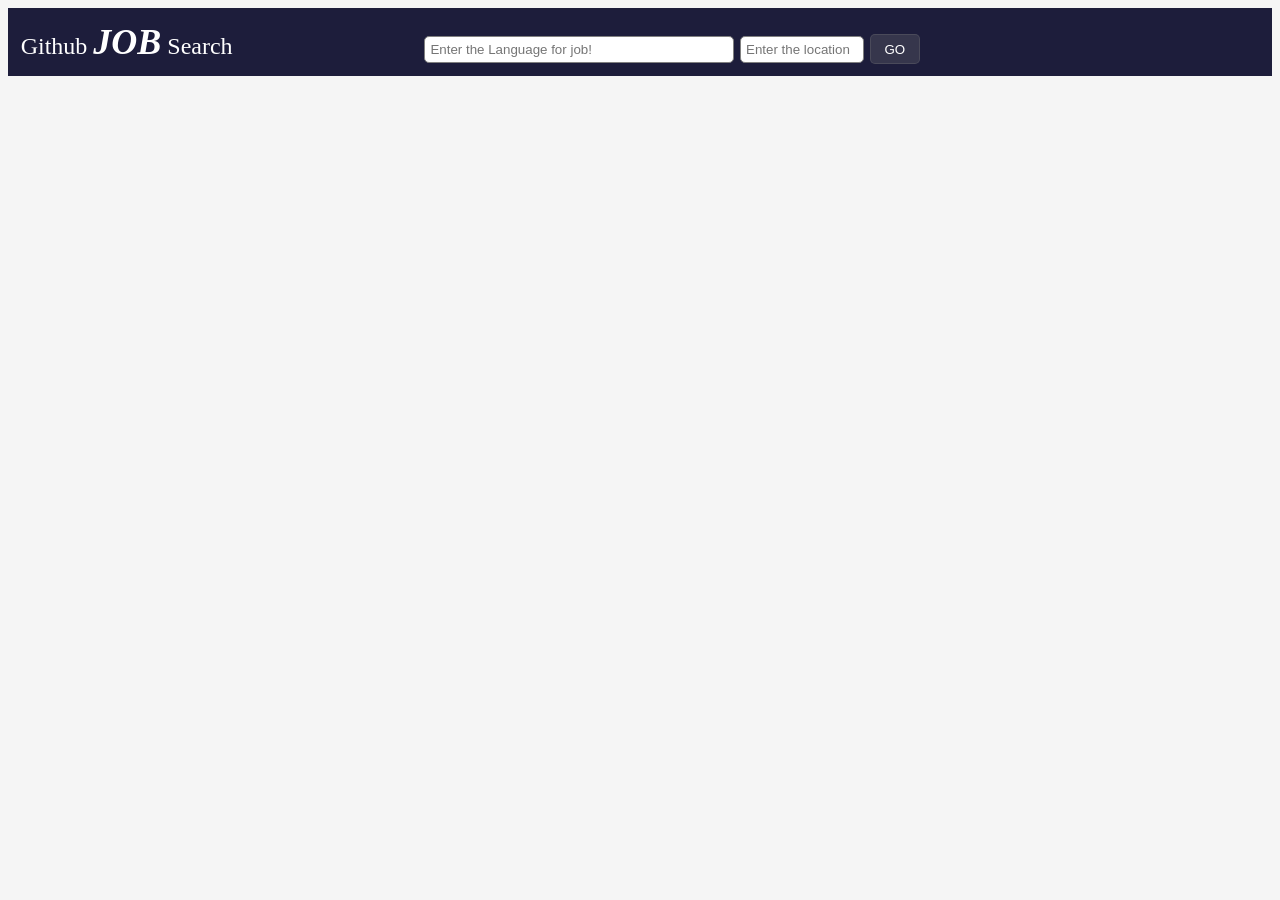
==== sprint_3/index.html @ d62a4635 "sprint_3" ====
<html>
    <head>
        <title>GITHUG JOB SEARCH</title>
        <link rel="stylesheet" href="style.css">
    </head>
    <body>
        <div id="back">
            Github <em>JOB</em> Search
            <input type="text" placeholder="Enter the Language for job!" id="language" class="width"/>
            <input type="text" placeholder="Enter the location" id="location" class="width"/>
            <input type="button" value="GO" id="go"/>
        </div>
        <div id="layout">  
            <div id="jobs">
                
            </div>
        </div>

        <script src="script.js"></script>
    </body>
</html>
---- sprint_3/style.css ----
body{
    background-color: whitesmoke;
}
img{
    width: 100%;
}
#jobs > *{
    display: flex;
    flex-direction: row;
    border: 1px solid grey;
    background-color: white;
    padding: 2%;
    width: 50%;
    margin-bottom: 3%;
}
#jobs > * > div:nth-child(1) {

    width: 30%;
    margin-right: 5%;
}
#layout{
    margin-left: 25%;
    margin-top: 3%;
}
.width{
    width: 10%;
    padding: 0.4%;
    border: 1px solid grey;
    border-radius: 5px;
}
#go{
    padding: 0.5%;
    width: 4%;
    background-color: rgba(128, 128, 128, 0.26);
    color: white;
    border: 1px solid rgba(128, 128, 128, 0.253) ;
    border-radius: 5px;
}
#back{
    padding: 1%;
    font-size: 150%;
    color: white;
    background-color: rgba(3, 3, 37, 0.89);
}
em{
    font-weight: bold;
    font-size: 150%;
}
#width{
    margin-left: 2%;
}
#language{
    width: 25%;
    margin-left: 15%;
}
.float{
    float: left;
}
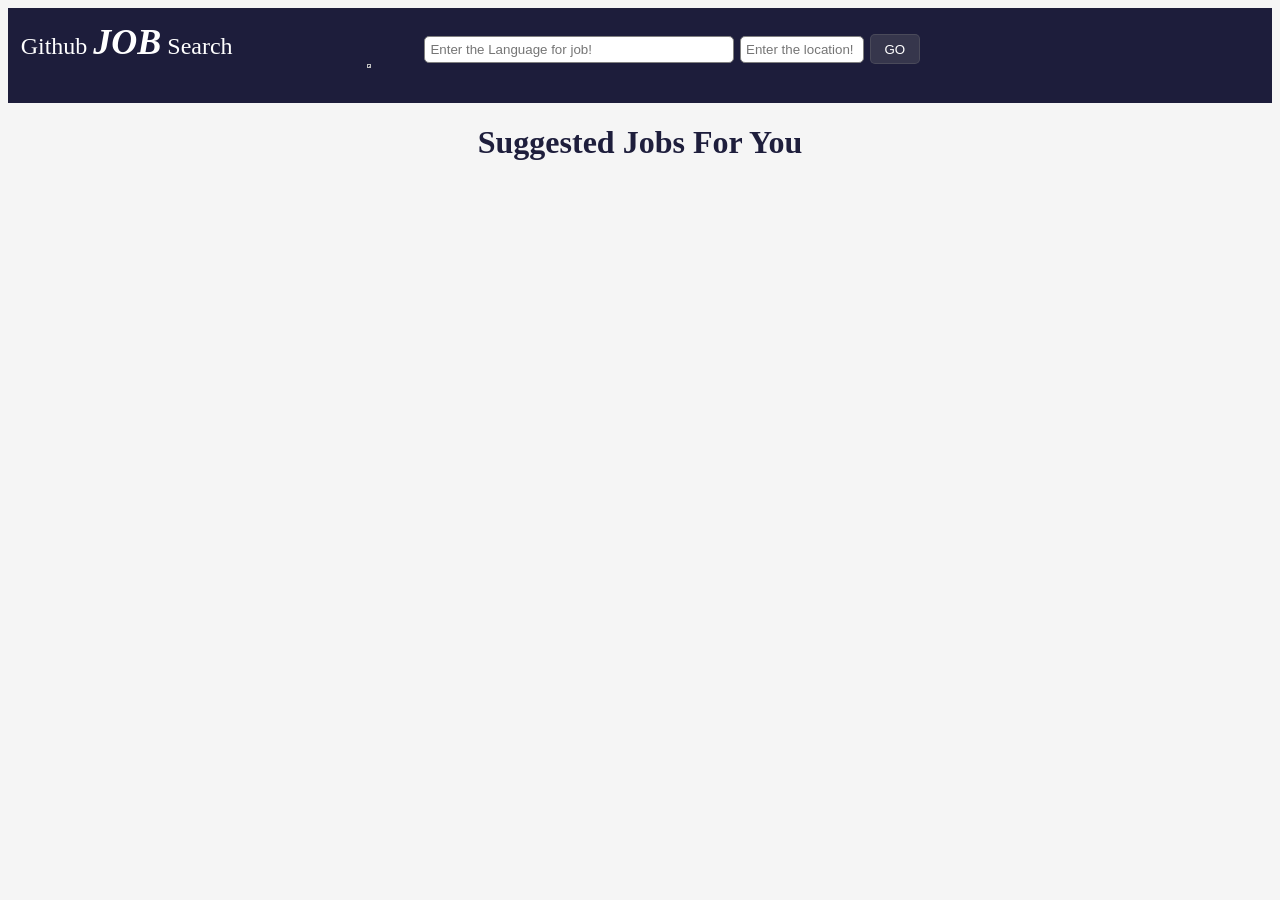
==== commit bb68e79b: "sprint 7th time" ====
--- a/sprint_3/index.html
+++ b/sprint_3/index.html
@@ -3,16 +3,18 @@
         <title>GITHUG JOB SEARCH</title>
         <link rel="stylesheet" href="style.css">
     </head>
-    <body>
+    <body id="background">
         <div id="back">
             Github <em>JOB</em> Search
             <input type="text" placeholder="Enter the Language for job!" id="language" class="width"/>
-            <input type="text" placeholder="Enter the location" id="location" class="width"/>
+            <input type="text" placeholder="Enter the location!" id="location" class="width"/>
             <input type="button" value="GO" id="go"/>
+            <a href="index.html"><img src="https://cdn.dribbble.com/users/8063/screenshots/873671/github_icon_vector_shape.png" id="img"></a>
         </div>
+        <h1>Suggested Jobs For You</h1>
         <div id="layout">  
             <div id="jobs">
-                
+
             </div>
         </div>
 
--- a/sprint_3/style.css
+++ b/sprint_3/style.css
@@ -1,7 +1,19 @@
+html{
+    width: 100%;
+}
 body{
     background-color: whitesmoke;
+    background-image: url(https://cdn.dribbble.com/users/8063/screenshots/873671/github_icon_vector_shape.png);
+    background-size: cover;
+    background-repeat: no-repeat;
+    background-position: center;
 }
-img{
+#img{
+    margin-left: 28%;
+    width: 3%;
+    margin-bottom: 0%;
+}
+.img{
     width: 100%;
 }
 #jobs > *{
@@ -10,17 +22,22 @@
     border: 1px solid grey;
     background-color: white;
     padding: 2%;
-    width: 50%;
+    width: 40%;
     margin-bottom: 3%;
+    height: 170px;
+}
+#jobs > div:nth-child(2n){
+    margin-left: 4%;
 }
 #jobs > * > div:nth-child(1) {
-
     width: 30%;
     margin-right: 5%;
 }
 #layout{
-    margin-left: 25%;
-    margin-top: 3%;
+    display: flex;
+    flex-direction: row;
+    margin : 3%;
+    margin-left: 10%;
 }
 .width{
     width: 10%;
@@ -55,4 +72,17 @@
 }
 .float{
     float: left;
+}
+a{
+    text-decoration: none;
+    color: rgb(2, 2, 10);
+    font-weight: bold;
+}
+a:hover{
+    color: red;
+    font-size: 25px;
+}
+h1{
+    text-align: center;
+    color: rgba(3, 3, 37, 0.89);
 }
